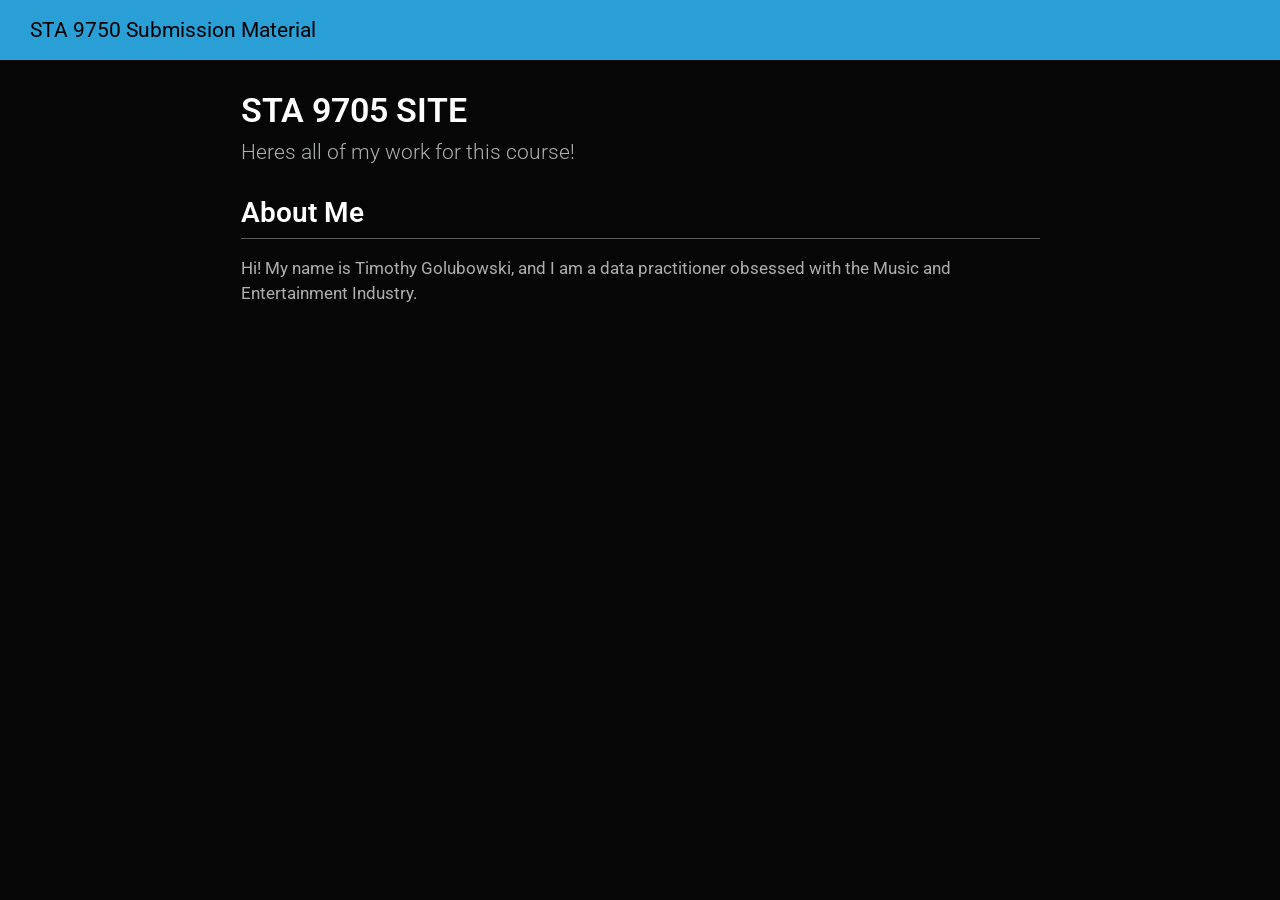
==== docs/index.html @ 3ab8929e "Commit website" ====
<!DOCTYPE html>
<html xmlns="http://www.w3.org/1999/xhtml" lang="en" xml:lang="en"><head>

<meta charset="utf-8">
<meta name="generator" content="quarto-1.10.18">

<meta name="viewport" content="width=device-width, initial-scale=1.0, user-scalable=yes">


<title>STA 9705 SITE – STA 9750 Submission Material</title>
<style>
/* Default styles provided by pandoc.
** See https://pandoc.org/MANUAL.html#variables-for-html for config info.
*/
span.smallcaps{font-variant: small-caps;}
div.columns{display: flex; gap: 1.5em;}
div.column{flex: auto;}
@media screen {
div.columns{gap: min(4vw, 1.5em);}
div.column{overflow-x: auto;}
}
div.hanging-indent{margin-left: 1.5em; text-indent: -1.5em;}
ul.task-list{list-style: none;}
ul.task-list li input[type="checkbox"] {
  width: 0.8em;
  margin: 0 0.8em 0.2em -1em; /* quarto-specific, see https://github.com/quarto-dev/quarto-cli/issues/4556 */ 
  vertical-align: middle;
}
</style>


<script src="site_libs/quarto-nav/quarto-nav.js"></script>
<script src="site_libs/quarto-nav/headroom.min.js"></script>
<script src="site_libs/clipboard/clipboard.min.js"></script>
<script src="site_libs/quarto-search/autocomplete.umd.js"></script>
<script src="site_libs/quarto-search/fuse.min.js"></script>
<script src="site_libs/quarto-search/quarto-search.js"></script>
<meta name="quarto:offset" content="./">
<script src="site_libs/quarto-html/quarto.js" type="module"></script>
<script src="site_libs/quarto-html/tabsets/tabsets.js" type="module"></script>
<script src="site_libs/quarto-html/popper.min.js"></script>
<script src="site_libs/quarto-html/tippy.umd.min.js"></script>
<script src="site_libs/quarto-html/anchor.min.js"></script>
<link href="site_libs/quarto-html/tippy.css" rel="stylesheet">
<link href="site_libs/quarto-html/quarto-syntax-highlighting-dark-b85bc7c33db8c58e0ec93c3465666fed.css" rel="stylesheet" id="quarto-text-highlighting-styles">
<script src="site_libs/bootstrap/bootstrap.min.js"></script>
<link href="site_libs/bootstrap/bootstrap-icons.css" rel="stylesheet">
<link href="site_libs/bootstrap/bootstrap-ce801b26003c7cd2ab1b5167f2ff7ada.min.css" rel="stylesheet" append-hash="true" id="quarto-bootstrap" data-mode="dark">
<script id="quarto-search-options" type="application/json">{
  "location": "navbar",
  "copy-button": false,
  "collapse-after": 3,
  "panel-placement": "end",
  "type": "overlay",
  "limit": 50,
  "keyboard-shortcut": [
    "f",
    "/",
    "s"
  ],
  "show-item-context": false,
  "language": {
    "search-no-results-text": "No results",
    "search-matching-documents-text": "matching documents",
    "search-copy-link-title": "Copy link to search",
    "search-hide-matches-text": "Hide additional matches",
    "search-more-match-text": "more match in this document",
    "search-more-matches-text": "more matches in this document",
    "search-clear-button-title": "Clear",
    "search-text-placeholder": "",
    "search-detached-cancel-button-title": "Cancel",
    "search-submit-button-title": "Submit",
    "search-label": "Search"
  }
}</script>


</head>

<body class="nav-fixed fullcontent quarto-light">

<div id="quarto-search-results"></div>
  <header id="quarto-header" class="headroom fixed-top">
    <nav class="navbar navbar-expand-lg " data-bs-theme="dark">
      <div class="navbar-container container-fluid">
      <div class="navbar-brand-container mx-auto">
    <a class="navbar-brand" href="./index.html">
    <span class="navbar-title">STA 9750 Submission Material</span>
    </a>
  </div>
        <div class="quarto-navbar-tools tools-end">
</div>
      </div> <!-- /container-fluid -->
    </nav>
</header>
<!-- content -->
<div id="quarto-content" class="quarto-container page-columns page-rows-contents page-layout-article page-navbar">
<!-- sidebar -->
<!-- margin-sidebar -->
    
<!-- main -->
<main class="content" id="quarto-document-content">

<header id="title-block-header" class="quarto-title-block default">
<div class="quarto-title">
<h1 class="title">STA 9705 SITE</h1>
<p class="subtitle lead">Heres all of my work for this course!</p>
</div>



<div class="quarto-title-meta">

    
  
    
  </div>
  


</header>


<section id="about-me" class="level2">
<h2 class="anchored" data-anchor-id="about-me">About Me</h2>
<p>Hi! My name is Timothy Golubowski, and I am a data practitioner obsessed with the Music and Entertainment Industry.</p>


</section>

</main> <!-- /main -->
<script id="quarto-html-after-body" type="application/javascript">
  window.document.addEventListener("DOMContentLoaded", function (event) {
    const icon = "";
    const anchorJS = new window.AnchorJS();
    anchorJS.options = {
      placement: 'right',
      icon: icon
    };
    anchorJS.add('.anchored');
    const isCodeAnnotation = (el) => {
      for (const clz of el.classList) {
        if (clz.startsWith('code-annotation-')) {                     
          return true;
        }
      }
      return false;
    }
    const onCopySuccess = function(e) {
      // button target
      const button = e.trigger;
      // don't keep focus
      button.blur();
      // flash "checked"
      button.classList.add('code-copy-button-checked');
      var currentTitle = button.getAttribute("title");
      button.setAttribute("title", "Copied!");
      let tooltip;
      if (window.bootstrap) {
        button.setAttribute("data-bs-toggle", "tooltip");
        button.setAttribute("data-bs-placement", "left");
        button.setAttribute("data-bs-title", "Copied!");
        tooltip = new bootstrap.Tooltip(button, 
          { trigger: "manual", 
            customClass: "code-copy-button-tooltip",
            offset: [0, -8]});
        tooltip.show();    
      }
      setTimeout(function() {
        if (tooltip) {
          tooltip.hide();
          button.removeAttribute("data-bs-title");
          button.removeAttribute("data-bs-toggle");
          button.removeAttribute("data-bs-placement");
        }
        button.setAttribute("title", currentTitle);
        button.classList.remove('code-copy-button-checked');
      }, 1000);
      // clear code selection
      e.clearSelection();
    }
    const getTextToCopy = function(trigger) {
      const outerScaffold = trigger.parentElement.cloneNode(true);
      const codeEl = outerScaffold.querySelector('code');
      for (const childEl of codeEl.children) {
        if (isCodeAnnotation(childEl)) {
          childEl.remove();
        }
      }
      return codeEl.innerText;
    }
    const clipboard = new window.ClipboardJS('.code-copy-button:not([data-in-quarto-modal])', {
      text: getTextToCopy
    });
    clipboard.on('success', onCopySuccess);
    if (window.document.getElementById('quarto-embedded-source-code-modal')) {
      const clipboardModal = new window.ClipboardJS('.code-copy-button[data-in-quarto-modal]', {
        text: getTextToCopy,
        container: window.document.getElementById('quarto-embedded-source-code-modal')
      });
      clipboardModal.on('success', onCopySuccess);
    }
      var localhostRegex = new RegExp(/^(?:http|https):\/\/localhost\:?[0-9]*\//);
      var mailtoRegex = new RegExp(/^mailto:/);
        var filterRegex = new RegExp("https:\/\/github\.com\/TMG-T\/STA9750-2026-SPRING");
      var isInternal = (href) => {
          return filterRegex.test(href) || localhostRegex.test(href) || mailtoRegex.test(href);
      }
      // Inspect non-navigation links and adorn them if external
     var links = window.document.querySelectorAll('a[href]:not(.nav-link):not(.navbar-brand):not(.toc-action):not(.sidebar-link):not(.sidebar-item-toggle):not(.pagination-link):not(.no-external):not([aria-hidden]):not(.dropdown-item):not(.quarto-navigation-tool):not(.about-link)');
      for (var i=0; i<links.length; i++) {
        const link = links[i];
        if (!isInternal(link.href)) {
          // undo the damage that might have been done by quarto-nav.js in the case of
          // links that we want to consider external
          if (link.dataset.originalHref !== undefined) {
            link.href = link.dataset.originalHref;
          }
        }
      }
    function tippyHover(el, contentFn, onTriggerFn, onUntriggerFn) {
      const config = {
        allowHTML: true,
        maxWidth: 500,
        delay: 100,
        arrow: false,
        appendTo: function(el) {
            return el.parentElement;
        },
        interactive: true,
        interactiveBorder: 10,
        theme: 'quarto',
        placement: 'bottom-start',
      };
      if (contentFn) {
        config.content = contentFn;
      }
      if (onTriggerFn) {
        config.onTrigger = onTriggerFn;
      }
      if (onUntriggerFn) {
        config.onUntrigger = onUntriggerFn;
      }
      window.tippy(el, config); 
    }
    const noterefs = window.document.querySelectorAll('a[role="doc-noteref"]');
    for (var i=0; i<noterefs.length; i++) {
      const ref = noterefs[i];
      tippyHover(ref, function() {
        // use id or data attribute instead here
        let href = ref.getAttribute('data-footnote-href') || ref.getAttribute('href');
        try { href = new URL(href).hash; } catch {}
        const id = href.replace(/^#\/?/, "");
        const note = window.document.getElementById(id);
        if (note) {
          return note.innerHTML;
        } else {
          return "";
        }
      });
    }
    const xrefs = window.document.querySelectorAll('a.quarto-xref');
    const processXRef = (id, note) => {
      // Strip column container classes
      const stripColumnClz = (el) => {
        el.classList.remove("page-full", "page-columns");
        if (el.children) {
          for (const child of el.children) {
            stripColumnClz(child);
          }
        }
      }
      stripColumnClz(note)
      if (id === null || id.startsWith('sec-')) {
        // Special case sections, only their first couple elements
        const container = document.createElement("div");
        if (note.children && note.children.length > 2) {
          container.appendChild(note.children[0].cloneNode(true));
          for (let i = 1; i < note.children.length; i++) {
            const child = note.children[i];
            if (child.tagName === "P" && child.innerText === "") {
              continue;
            } else {
              container.appendChild(child.cloneNode(true));
              break;
            }
          }
          if (window.Quarto?.typesetMath) {
            window.Quarto.typesetMath(container);
          }
          return container.innerHTML
        } else {
          if (window.Quarto?.typesetMath) {
            window.Quarto.typesetMath(note);
          }
          return note.innerHTML;
        }
      } else {
        // Remove any anchor links if they are present
        const anchorLink = note.querySelector('a.anchorjs-link');
        if (anchorLink) {
          anchorLink.remove();
        }
        if (window.Quarto?.typesetMath) {
          window.Quarto.typesetMath(note);
        }
        if (note.classList.contains("callout")) {
          return note.outerHTML;
        } else {
          return note.innerHTML;
        }
      }
    }
    for (var i=0; i<xrefs.length; i++) {
      const xref = xrefs[i];
      tippyHover(xref, undefined, function(instance) {
        instance.disable();
        let url = xref.getAttribute('href');
        let hash = undefined; 
        if (url.startsWith('#')) {
          hash = url;
        } else {
          try { hash = new URL(url).hash; } catch {}
        }
        if (hash) {
          const id = hash.replace(/^#\/?/, "");
          const note = window.document.getElementById(id);
          if (note !== null) {
            try {
              const html = processXRef(id, note.cloneNode(true));
              instance.setContent(html);
            } finally {
              instance.enable();
              instance.show();
            }
          } else {
            // See if we can fetch this
            fetch(url.split('#')[0])
            .then(res => res.text())
            .then(html => {
              const parser = new DOMParser();
              const htmlDoc = parser.parseFromString(html, "text/html");
              const note = htmlDoc.getElementById(id);
              if (note !== null) {
                const html = processXRef(id, note);
                instance.setContent(html);
              } 
            }).finally(() => {
              instance.enable();
              instance.show();
            });
          }
        } else {
          // See if we can fetch a full url (with no hash to target)
          // This is a special case and we should probably do some content thinning / targeting
          fetch(url)
          .then(res => res.text())
          .then(html => {
            const parser = new DOMParser();
            const htmlDoc = parser.parseFromString(html, "text/html");
            const note = htmlDoc.querySelector('main.content');
            if (note !== null) {
              // This should only happen for chapter cross references
              // (since there is no id in the URL)
              // remove the first header
              if (note.children.length > 0 && note.children[0].tagName === "HEADER") {
                note.children[0].remove();
              }
              const html = processXRef(null, note);
              instance.setContent(html);
            } 
          }).finally(() => {
            instance.enable();
            instance.show();
          });
        }
      }, function(instance) {
      });
    }
        let selectedAnnoteEl;
        const selectorForAnnotation = ( cell, annotation) => {
          let cellAttr = 'data-code-cell="' + cell + '"';
          let lineAttr = 'data-code-annotation="' +  annotation + '"';
          const selector = 'span[' + cellAttr + '][' + lineAttr + ']';
          return selector;
        }
        const selectCodeLines = (annoteEl) => {
          const doc = window.document;
          const targetCell = annoteEl.getAttribute("data-target-cell");
          const targetAnnotation = annoteEl.getAttribute("data-target-annotation");
          const annoteSpan = window.document.querySelector(selectorForAnnotation(targetCell, targetAnnotation));
          const lines = annoteSpan.getAttribute("data-code-lines").split(",");
          const lineIds = lines.map((line) => {
            return targetCell + "-" + line;
          })
          let top = null;
          let height = null;
          let parent = null;
          if (lineIds.length > 0) {
              //compute the position of the single el (top and bottom and make a div)
              const el = window.document.getElementById(lineIds[0]);
              top = el.offsetTop;
              height = el.offsetHeight;
              parent = el.parentElement.parentElement;
            if (lineIds.length > 1) {
              const lastEl = window.document.getElementById(lineIds[lineIds.length - 1]);
              const bottom = lastEl.offsetTop + lastEl.offsetHeight;
              height = bottom - top;
            }
            if (top !== null && height !== null && parent !== null) {
              // cook up a div (if necessary) and position it 
              let div = window.document.getElementById("code-annotation-line-highlight");
              if (div === null) {
                div = window.document.createElement("div");
                div.setAttribute("id", "code-annotation-line-highlight");
                div.style.position = 'absolute';
                parent.appendChild(div);
              }
              div.style.top = top - 2 + "px";
              div.style.height = height + 4 + "px";
              div.style.left = 0;
              let gutterDiv = window.document.getElementById("code-annotation-line-highlight-gutter");
              if (gutterDiv === null) {
                gutterDiv = window.document.createElement("div");
                gutterDiv.setAttribute("id", "code-annotation-line-highlight-gutter");
                gutterDiv.style.position = 'absolute';
                const codeCell = window.document.getElementById(targetCell);
                const gutter = codeCell.querySelector('.code-annotation-gutter');
                gutter.appendChild(gutterDiv);
              }
              gutterDiv.style.top = top - 2 + "px";
              gutterDiv.style.height = height + 4 + "px";
            }
            selectedAnnoteEl = annoteEl;
          }
        };
        const unselectCodeLines = () => {
          const elementsIds = ["code-annotation-line-highlight", "code-annotation-line-highlight-gutter"];
          elementsIds.forEach((elId) => {
            const div = window.document.getElementById(elId);
            if (div) {
              div.remove();
            }
          });
          selectedAnnoteEl = undefined;
        };
          // Handle positioning of the toggle
      window.addEventListener(
        "resize",
        throttle(() => {
          elRect = undefined;
          if (selectedAnnoteEl) {
            selectCodeLines(selectedAnnoteEl);
          }
        }, 10)
      );
      function throttle(fn, ms) {
      let throttle = false;
      let timer;
        return (...args) => {
          if(!throttle) { // first call gets through
              fn.apply(this, args);
              throttle = true;
          } else { // all the others get throttled
              if(timer) clearTimeout(timer); // cancel #2
              timer = setTimeout(() => {
                fn.apply(this, args);
                timer = throttle = false;
              }, ms);
          }
        };
      }
        // Attach click handler to the DT
        const annoteDls = window.document.querySelectorAll('dt[data-target-cell]');
        for (const annoteDlNode of annoteDls) {
          annoteDlNode.addEventListener('click', (event) => {
            const clickedEl = event.target;
            if (clickedEl !== selectedAnnoteEl) {
              unselectCodeLines();
              const activeEl = window.document.querySelector('dt[data-target-cell].code-annotation-active');
              if (activeEl) {
                activeEl.classList.remove('code-annotation-active');
              }
              selectCodeLines(clickedEl);
              clickedEl.classList.add('code-annotation-active');
            } else {
              // Unselect the line
              unselectCodeLines();
              clickedEl.classList.remove('code-annotation-active');
            }
          });
        }
    const findCites = (el) => {
      const parentEl = el.parentElement;
      if (parentEl) {
        const cites = parentEl.dataset.cites;
        if (cites) {
          return {
            el,
            cites: cites.split(' ')
          };
        } else {
          return findCites(el.parentElement)
        }
      } else {
        return undefined;
      }
    };
    var bibliorefs = window.document.querySelectorAll('a[role="doc-biblioref"]');
    for (var i=0; i<bibliorefs.length; i++) {
      const ref = bibliorefs[i];
      const citeInfo = findCites(ref);
      if (citeInfo) {
        tippyHover(citeInfo.el, function() {
          var popup = window.document.createElement('div');
          citeInfo.cites.forEach(function(cite) {
            var citeDiv = window.document.createElement('div');
            citeDiv.classList.add('hanging-indent');
            citeDiv.classList.add('csl-entry');
            var biblioDiv = window.document.getElementById('ref-' + cite);
            if (biblioDiv) {
              citeDiv.innerHTML = biblioDiv.innerHTML;
            }
            popup.appendChild(citeDiv);
          });
          return popup.innerHTML;
        });
      }
    }
  });
  </script>
</div> <!-- /content -->




</body></html>
---- docs/site_libs/quarto-html/tippy.css ----
.tippy-box[data-animation=fade][data-state=hidden]{opacity:0}[data-tippy-root]{max-width:calc(100vw - 10px)}.tippy-box{position:relative;background-color:#333;color:#fff;border-radius:4px;font-size:14px;line-height:1.4;white-space:normal;outline:0;transition-property:transform,visibility,opacity}.tippy-box[data-placement^=top]>.tippy-arrow{bottom:0}.tippy-box[data-placement^=top]>.tippy-arrow:before{bottom:-7px;left:0;border-width:8px 8px 0;border-top-color:initial;transform-origin:center top}.tippy-box[data-placement^=bottom]>.tippy-arrow{top:0}.tippy-box[data-placement^=bottom]>.tippy-arrow:before{top:-7px;left:0;border-width:0 8px 8px;border-bottom-color:initial;transform-origin:center bottom}.tippy-box[data-placement^=left]>.tippy-arrow{right:0}.tippy-box[data-placement^=left]>.tippy-arrow:before{border-width:8px 0 8px 8px;border-left-color:initial;right:-7px;transform-origin:center left}.tippy-box[data-placement^=right]>.tippy-arrow{left:0}.tippy-box[data-placement^=right]>.tippy-arrow:before{left:-7px;border-width:8px 8px 8px 0;border-right-color:initial;transform-origin:center right}.tippy-box[data-inertia][data-state=visible]{transition-timing-function:cubic-bezier(.54,1.5,.38,1.11)}.tippy-arrow{width:16px;height:16px;color:#333}.tippy-arrow:before{content:"";position:absolute;border-color:transparent;border-style:solid}.tippy-content{position:relative;padding:5px 9px;z-index:1}
---- docs/site_libs/quarto-html/quarto-syntax-highlighting-dark-b85bc7c33db8c58e0ec93c3465666fed.css ----
/* quarto syntax highlight colors */
:root {
  --quarto-hl-al-color: #f07178;
  --quarto-hl-an-color: #d4d0ab;
  --quarto-hl-at-color: #00e0e0;
  --quarto-hl-bn-color: #d4d0ab;
  --quarto-hl-bu-color: #abe338;
  --quarto-hl-ch-color: #abe338;
  --quarto-hl-co-color: #f8f8f2;
  --quarto-hl-cv-color: #ffd700;
  --quarto-hl-cn-color: #ffd700;
  --quarto-hl-cf-color: #ffa07a;
  --quarto-hl-dt-color: #ffa07a;
  --quarto-hl-dv-color: #d4d0ab;
  --quarto-hl-do-color: #f8f8f2;
  --quarto-hl-er-color: #f07178;
  --quarto-hl-ex-color: #00e0e0;
  --quarto-hl-fl-color: #d4d0ab;
  --quarto-hl-fu-color: #ffa07a;
  --quarto-hl-im-color: #abe338;
  --quarto-hl-in-color: #d4d0ab;
  --quarto-hl-kw-color: #ffa07a;
  --quarto-hl-op-color: #ffa07a;
  --quarto-hl-ot-color: #00e0e0;
  --quarto-hl-pp-color: #dcc6e0;
  --quarto-hl-re-color: #00e0e0;
  --quarto-hl-sc-color: #abe338;
  --quarto-hl-ss-color: #abe338;
  --quarto-hl-st-color: #abe338;
  --quarto-hl-va-color: #00e0e0;
  --quarto-hl-vs-color: #abe338;
  --quarto-hl-wa-color: #dcc6e0;
}

/* other quarto variables */
:root {
  --quarto-font-monospace: SFMono-Regular, Menlo, Monaco, Consolas, "Liberation Mono", "Courier New", monospace;
}

/* syntax highlight based on Pandoc's rules */
pre > code.sourceCode > span {
  color: #f8f8f2;
}

code.sourceCode > span {
  color: #f8f8f2;
}

div.sourceCode,
div.sourceCode pre.sourceCode {
  color: #f8f8f2;
}

/* Normal */
code span {
  color: #f8f8f2;
}

/* Alert */
code span.al {
  color: #f07178;
}

/* Annotation */
code span.an {
  color: #d4d0ab;
}

/* Attribute */
code span.at {
  color: #00e0e0;
}

/* BaseN */
code span.bn {
  color: #d4d0ab;
}

/* BuiltIn */
code span.bu {
  color: #abe338;
}

/* ControlFlow */
code span.cf {
  font-weight: bold;
  color: #ffa07a;
}

/* Char */
code span.ch {
  color: #abe338;
}

/* Constant */
code span.cn {
  color: #ffd700;
}

/* Comment */
code span.co {
  font-style: italic;
  color: #f8f8f2;
}

/* CommentVar */
code span.cv {
  color: #ffd700;
}

/* Documentation */
code span.do {
  color: #f8f8f2;
}

/* DataType */
code span.dt {
  color: #ffa07a;
}

/* DecVal */
code span.dv {
  color: #d4d0ab;
}

/* Error */
code span.er {
  color: #f07178;
  text-decoration: underline;
}

/* Extension */
code span.ex {
  font-weight: bold;
  color: #00e0e0;
}

/* Float */
code span.fl {
  color: #d4d0ab;
}

/* Function */
code span.fu {
  color: #ffa07a;
}

/* Import */
code span.im {
  color: #abe338;
}

/* Information */
code span.in {
  color: #d4d0ab;
}

/* Keyword */
code span.kw {
  font-weight: bold;
  color: #ffa07a;
}

/* Operator */
code span.op {
  color: #ffa07a;
}

/* Other */
code span.ot {
  color: #00e0e0;
}

/* Preprocessor */
code span.pp {
  color: #dcc6e0;
}

/* RegionMarker */
code span.re {
  background-color: #f8f8f2;
  color: #00e0e0;
}

/* SpecialChar */
code span.sc {
  color: #abe338;
}

/* SpecialString */
code span.ss {
  color: #abe338;
}

/* String */
code span.st {
  color: #abe338;
}

/* Variable */
code span.va {
  color: #00e0e0;
}

/* VerbatimString */
code span.vs {
  color: #abe338;
}

/* Warning */
code span.wa {
  color: #dcc6e0;
}

.prevent-inlining {
  content: "</";
}

/*# sourceMappingURL=4ed8f1090dec6531da29ab00902aa718.css.map */
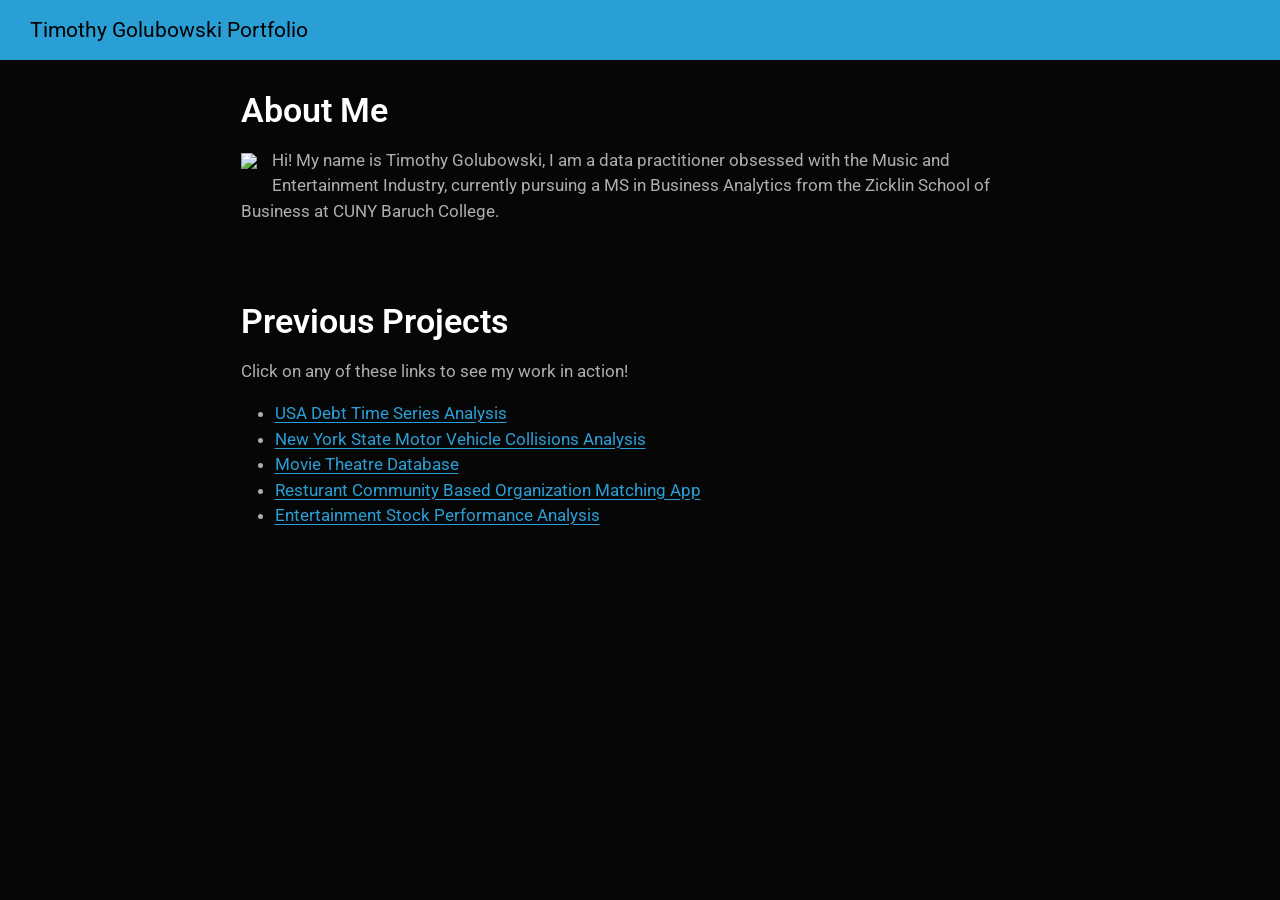
==== commit c92bac38: "updating html to match qmd" ====
--- a/docs/index.html
+++ b/docs/index.html
@@ -7,7 +7,7 @@
 <meta name="viewport" content="width=device-width, initial-scale=1.0, user-scalable=yes">
 
 
-<title>STA 9705 SITE – STA 9750 Submission Material</title>
+<title>About Me – Timothy Golubowski Portfolio</title>
 <style>
 /* Default styles provided by pandoc.
 ** See https://pandoc.org/MANUAL.html#variables-for-html for config info.
@@ -85,7 +85,7 @@
       <div class="navbar-container container-fluid">
       <div class="navbar-brand-container mx-auto">
     <a class="navbar-brand" href="./index.html">
-    <span class="navbar-title">STA 9750 Submission Material</span>
+    <span class="navbar-title">Timothy Golubowski Portfolio</span>
     </a>
   </div>
         <div class="quarto-navbar-tools tools-end">
@@ -103,8 +103,7 @@
 
 <header id="title-block-header" class="quarto-title-block default">
 <div class="quarto-title">
-<h1 class="title">STA 9705 SITE</h1>
-<p class="subtitle lead">Heres all of my work for this course!</p>
+<h1 class="title">About Me</h1>
 </div>
 
 
@@ -121,9 +120,22 @@
 </header>
 
 
-<section id="about-me" class="level2">
-<h2 class="anchored" data-anchor-id="about-me">About Me</h2>
-<p>Hi! My name is Timothy Golubowski, and I am a data practitioner obsessed with the Music and Entertainment Industry.</p>
+<div style="float: left; margin-right: 15px;">
+<p><img src="headshot.jpeg" class="img-fluid" width="200"></p>
+</div>
+<p>Hi! My name is Timothy Golubowski, I am a data practitioner obsessed with the Music and Entertainment Industry, currently pursuing a MS in Business Analytics from the Zicklin School of Business at CUNY Baruch College.</p>
+<p><br>
+</p>
+<section id="previous-projects" class="level1">
+<h1>Previous Projects</h1>
+<p>Click on any of these links to see my work in action!</p>
+<ul>
+<li><a href="PersonalProject1.html">USA Debt Time Series Analysis</a></li>
+<li><a href="PersonalProject2.html">New York State Motor Vehicle Collisions Analysis</a></li>
+<li><a href="PersonalProject3.html">Movie Theatre Database</a></li>
+<li><a href="PersonalProject4.html">Resturant Community Based Organization Matching App</a></li>
+<li><a href="PersonalProject5.html">Entertainment Stock Performance Analysis</a></li>
+</ul>
 
 
 </section>
